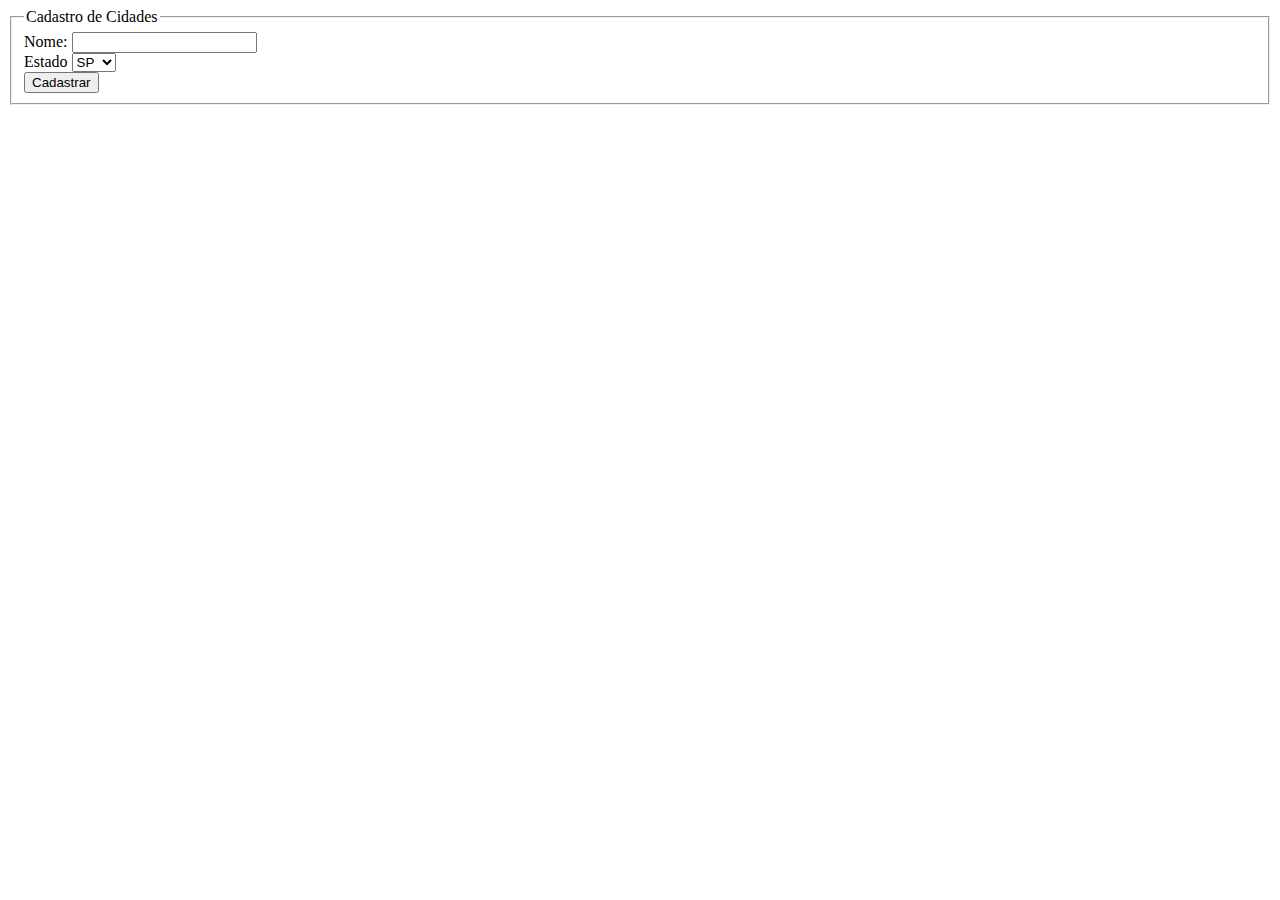
==== CadastroCidade.html @ 1a0e9976 "comita" ====
<!DOCTYPE html>
<html lang="en">
<head>
    <meta charset="UTF-8">
    <meta http-equiv="X-UA-Compatible" content="IE=edge">
    <meta name="viewport" content="width=device-width, initial-scale=1.0">
    <title>Document</title>
</head>
<body>
    <form action="CadastroCidade.php" method="post">
        <fieldset>
            <legend>Cadastro de Cidades</legend>
        <div>
            <label for="nome">Nome: </label>
            <input type="text" name="nome" id="nome">
        </div>

        <div>
            <label for="estado">Estado</label>
            <select name="estado" id="estado">
                <option value="SP">SP</option>
                <option value="RJ">RJ</option>
                <option value="MG">MG</option>
            </select>
        </div>

        <div>
            <button type="submit">Cadastrar</button>
        </div>
    </fieldset>
    </form>
</body>
</html>
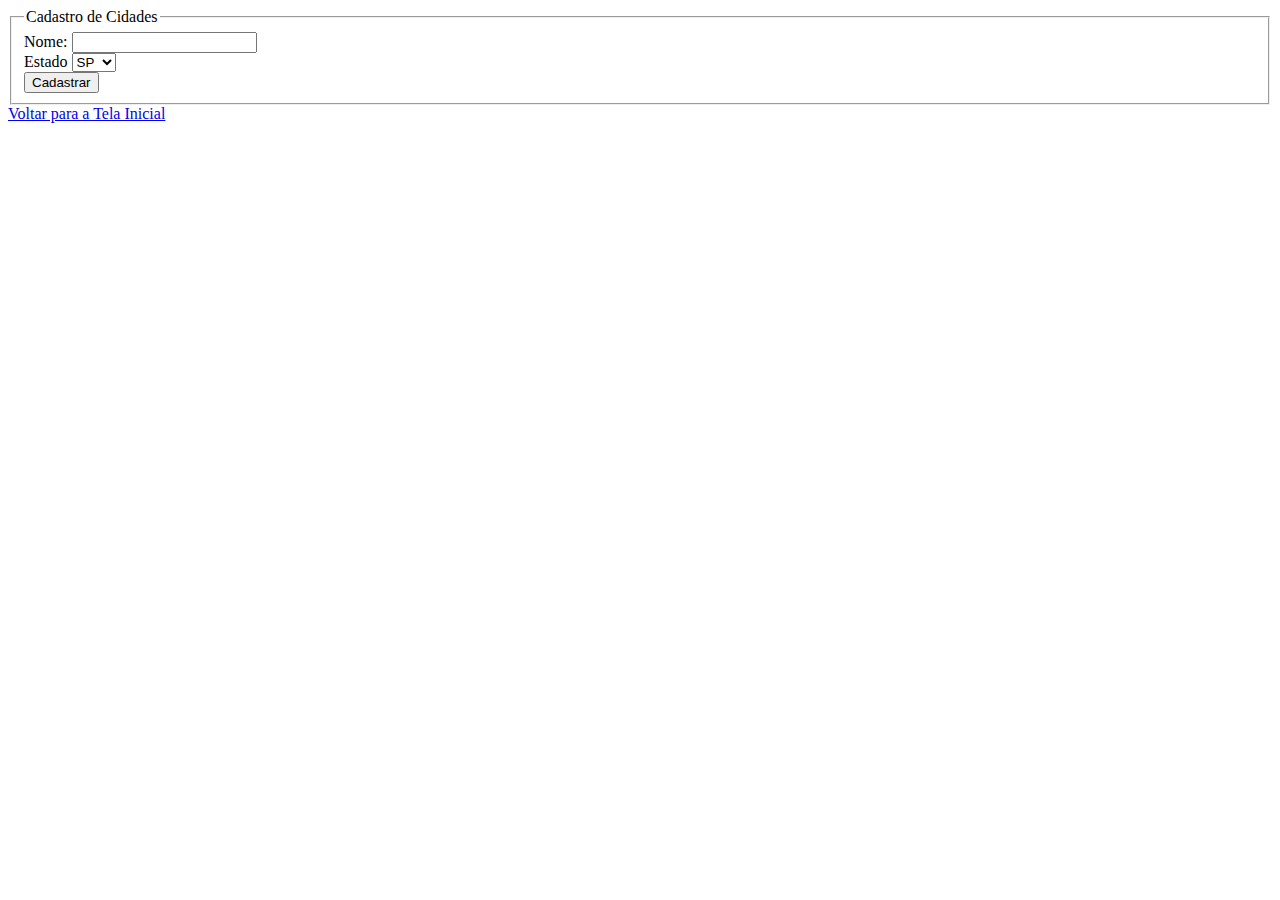
==== commit bc335978: "comita" ====
--- a/CadastroCidade.html
+++ b/CadastroCidade.html
@@ -29,5 +29,6 @@
         </div>
     </fieldset>
     </form>
+    <a href="inicial.html">Voltar para a Tela Inicial</a>
 </body>
 </html>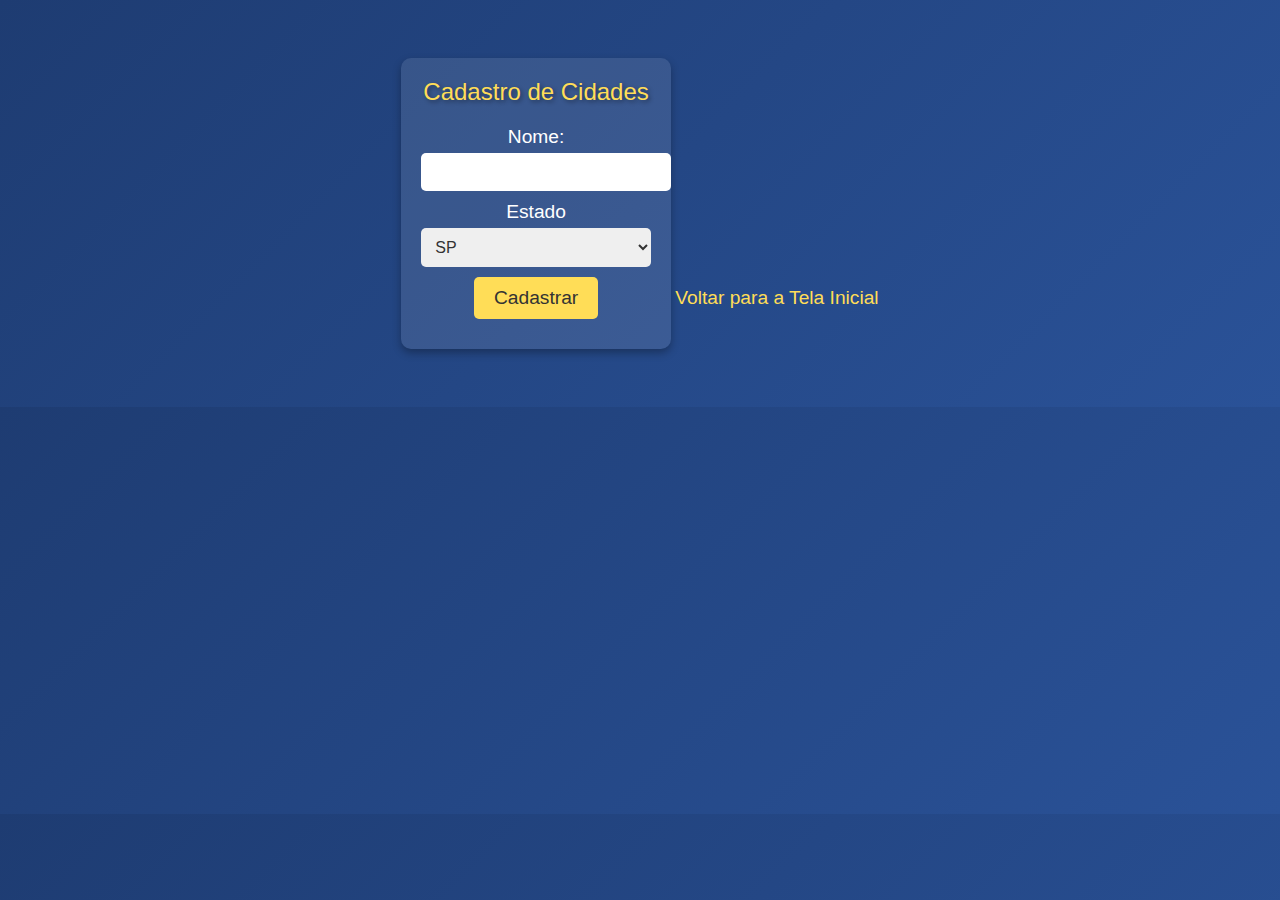
==== commit dc3b3af0: "COMITA" ====
--- a/CadastroCidade.html
+++ b/CadastroCidade.html
@@ -5,6 +5,7 @@
     <meta http-equiv="X-UA-Compatible" content="IE=edge">
     <meta name="viewport" content="width=device-width, initial-scale=1.0">
     <title>Document</title>
+    <link rel="stylesheet" href="style3.css">
 </head>
 <body>
     <form action="CadastroCidade.php" method="post">
--- a/style3.css
+++ b/style3.css
@@ -0,0 +1,115 @@
+body {
+    background: linear-gradient(135deg, #1e3c72, #2a5298);
+    color: white;
+    font-family: 'Arial', sans-serif;
+    text-align: center;
+    padding: 20px;
+}
+
+h1 {
+    font-size: 2.5em;
+    margin-bottom: 20px;
+    text-shadow: 2px 2px 4px rgba(0, 0, 0, 0.4);
+}
+
+h2 {
+    font-size: 2em;
+    margin: 20px 0;
+    color: #00ff00;
+    text-shadow: 1px 1px 3px rgba(0, 0, 0, 0.3);
+}
+
+p {
+    font-size: 1.2em;
+    margin: 10px 0;
+}
+
+span {
+    color: #ffdd57;
+}
+
+p span {
+    font-weight: bold;
+}
+
+p:last-of-type {
+    margin-top: 20px;
+    color: #ff5733;
+}
+
+/**********/
+
+body {
+    background: linear-gradient(135deg, #1e3c72, #2a5298);
+    color: white;
+    font-family: 'Arial', sans-serif;
+    text-align: center;
+    padding: 50px;
+}
+
+form {
+    background: rgba(255, 255, 255, 0.1);
+    border-radius: 10px;
+    padding: 20px;
+    display: inline-block;
+    box-shadow: 0 4px 8px rgba(0, 0, 0, 0.3);
+}
+
+fieldset {
+    border: none;
+    margin: 0;
+    padding: 0;
+}
+
+legend {
+    font-size: 1.5em;
+    margin-bottom: 10px;
+    color: #ffdd57;
+    text-shadow: 2px 2px 4px rgba(0, 0, 0, 0.4);
+}
+
+div {
+    margin: 10px 0;
+}
+
+label {
+    display: block;
+    font-size: 1.2em;
+    margin-bottom: 5px;
+}
+
+input[type="text"], select {
+    width: 100%;
+    padding: 10px;
+    border-radius: 5px;
+    border: none;
+    font-size: 1em;
+    color: #333;
+}
+
+button {
+    background-color: #ffdd57;
+    color: #333;
+    border: none;
+    padding: 10px 20px;
+    border-radius: 5px;
+    font-size: 1.2em;
+    cursor: pointer;
+    transition: background-color 0.3s ease;
+}
+
+button:hover {
+    background-color: #ffc107;
+}
+
+a {
+    color: #ffdd57;
+    text-decoration: none;
+    display: inline-block;
+    margin-top: 20px;
+    font-size: 1.2em;
+}
+
+a:hover {
+    text-decoration: underline;
+}
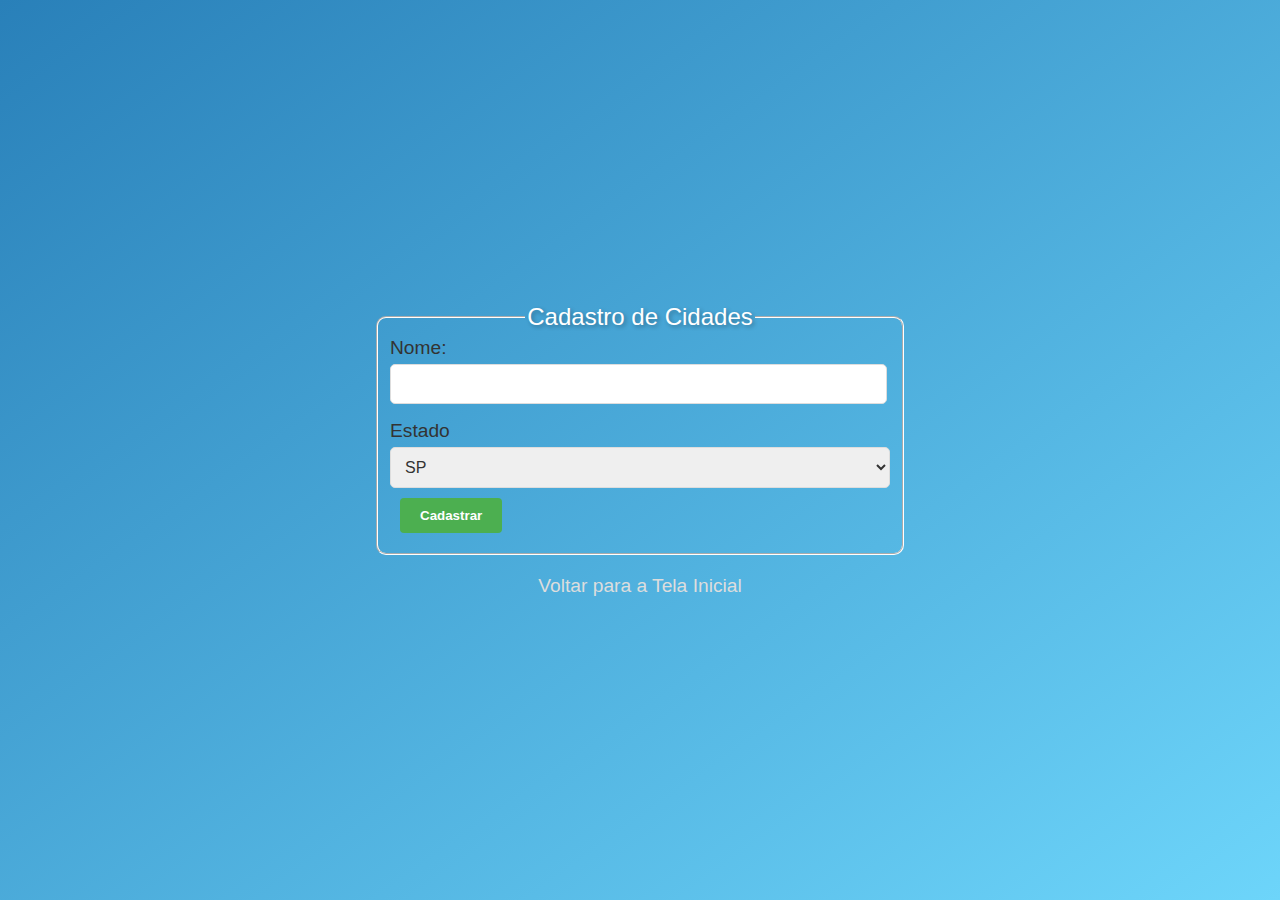
==== commit 1ce4752d: "comita" ====
--- a/CadastroCidade.html
+++ b/CadastroCidade.html
@@ -5,7 +5,7 @@
     <meta http-equiv="X-UA-Compatible" content="IE=edge">
     <meta name="viewport" content="width=device-width, initial-scale=1.0">
     <title>Document</title>
-    <link rel="stylesheet" href="style3.css">
+    <link rel="stylesheet" href="style/style3.css">
 </head>
 <body>
     <form action="CadastroCidade.php" method="post">
@@ -15,13 +15,14 @@
             <label for="nome">Nome: </label>
             <input type="text" name="nome" id="nome">
         </div>
-
+<p></p>
         <div>
             <label for="estado">Estado</label>
             <select name="estado" id="estado">
                 <option value="SP">SP</option>
                 <option value="RJ">RJ</option>
                 <option value="MG">MG</option>
+                <option value="CE">CE</option>
             </select>
         </div>
 
--- a/style/style3.css
+++ b/style/style3.css
@@ -0,0 +1,81 @@
+body {
+    background: linear-gradient(to bottom right, #2980b9, #6dd5fa); /* gradiente de fundo */
+    font-family: Arial, sans-serif;
+    display: flex;
+    flex-direction: column;
+    align-items: center;
+    justify-content: center;
+    height: 100vh; /* altura total da viewport */
+    margin: 0;
+    color: #333;
+}
+
+legend {
+    font-size: 1.5em;
+    color: #fff; /* cor do título */
+    text-shadow: 2px 2px 4px rgba(0, 0, 0, 0.3); /* sombra no texto */
+    text-align: center;
+}
+
+label {
+    display: block;
+    font-size: 1.2em;
+    margin-bottom: 5px;
+}
+
+input[type="text"], select {
+    width: 100%;
+    padding: 10px;
+    border-radius: 5px;
+    border: 1px solid #ddd;
+    font-size: 1em;
+    color: #333;
+}
+
+#nome, 
+#email{
+    width: 95%;
+}
+#senha{
+    width: 95%;
+    padding: 10px;
+    border-radius: 5px;
+    border: 1px solid #ddd;
+    font-size: 1em;
+    color: #333;
+}
+
+button {
+    margin: 10px;
+    padding: 10px 20px;
+    background-color: #4CAF50; /* cor do botão */
+    border: none;
+    border-radius: 4px;
+    cursor: pointer;
+    transition: background-color 0.3s ease;
+    color: white;
+    font-weight: bold;
+}
+
+button:hover {
+    background-color: #45a049; /* cor do botão ao passar o mouse */
+}
+
+a {
+    color: #ddd; /* cor dos links */
+    text-decoration: none;
+    display: inline-block;
+    margin-top: 20px;
+    font-size: 1.2em;
+    text-align: center;
+}
+
+a:hover {
+    text-decoration: underline; /* sublinhar ao passar o mouse */
+}
+
+fieldset{
+    width: 500px;
+    border-color: white;
+    border-radius: 10px;
+}
